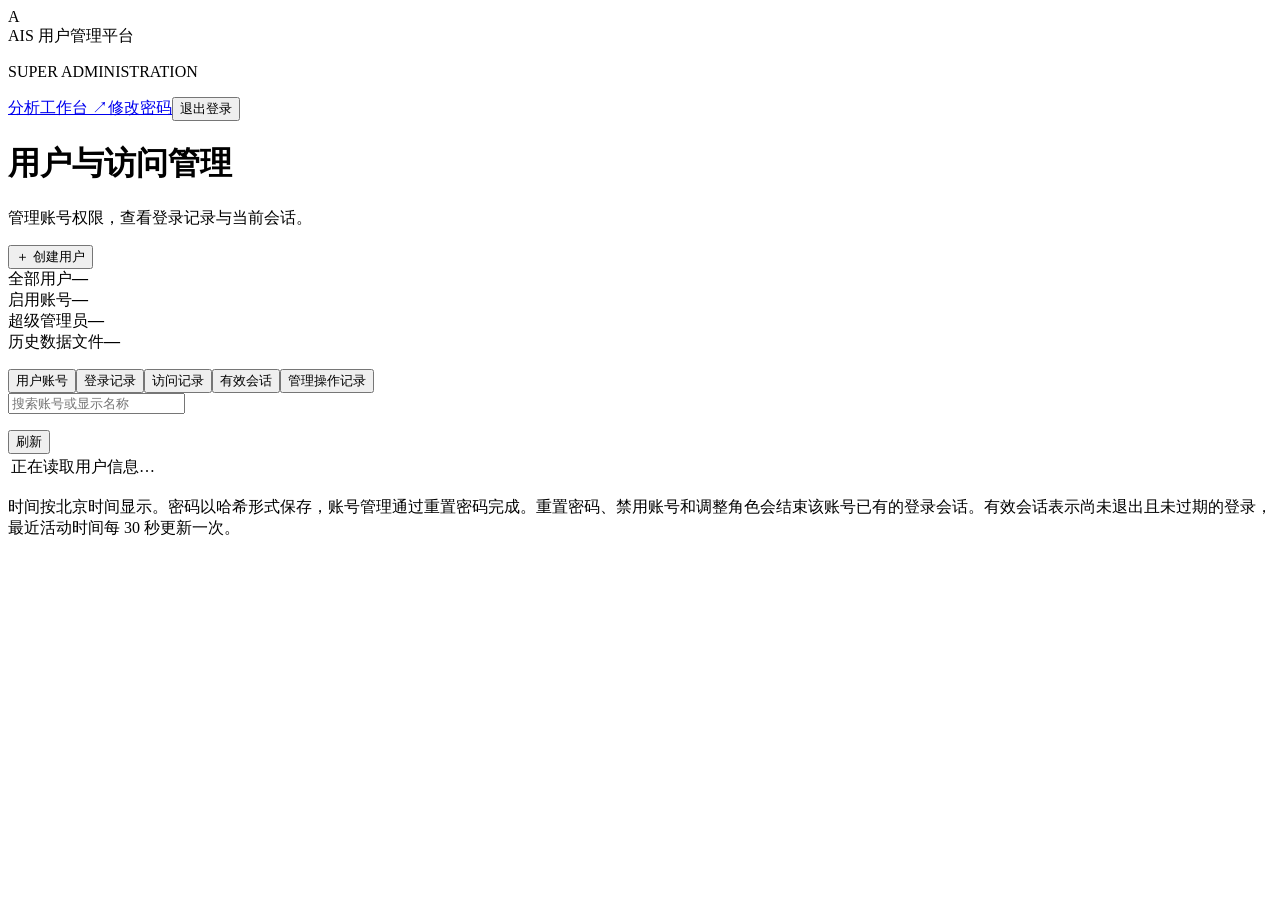
==== frontend/admin.html @ 025c4d7c "feat: add authenticated AIS workspaces and superadmin user management" ====
<!doctype html>
<html lang="zh-CN">
<head><meta charset="UTF-8"><meta name="viewport" content="width=device-width, initial-scale=1"><title>用户管理后台 · AIS</title><link rel="icon" href="data:,"><link rel="stylesheet" href="/static/account.css?v=20261014-1"><script defer src="/static/session.js?v=20261014-1"></script><script defer src="/static/admin.js?v=20261014-1"></script></head>
<body class="admin-page">
  <header class="admin-header"><div class="account-brand"><span class="brand-symbol">A</span><div>AIS 用户管理平台<p>SUPER ADMINISTRATION</p></div></div><div class="admin-header-actions"><span id="adminIdentity"></span><a class="account-button" href="/">分析工作台 ↗</a><a class="account-button" href="/account/password">修改密码</a><button id="adminLogout" class="account-button">退出登录</button></div></header>
  <main class="admin-main">
    <div class="admin-intro"><div><h1>用户与访问管理</h1><p class="secondary">管理账号权限，查看登录记录与当前会话。</p></div><button id="createUserBtn" class="account-button primary">＋ 创建用户</button></div>
    <div class="admin-metrics"><article class="admin-metric"><span>全部用户</span><strong id="totalUsers">—</strong></article><article class="admin-metric"><span>启用账号</span><strong id="enabledUsers">—</strong></article><article class="admin-metric"><span>超级管理员</span><strong id="superAdmins">—</strong></article><article class="admin-metric"><span>历史数据文件</span><strong id="totalDatasets">—</strong></article></div>
    <p id="adminStatus" class="admin-status" role="status"></p>
    <section class="admin-panel" aria-label="用户管理">
      <div class="admin-tabs" role="tablist" aria-label="管理内容"><button class="admin-tab" role="tab" aria-selected="true" data-tab="users">用户账号</button><button class="admin-tab" role="tab" aria-selected="false" data-tab="login">登录记录</button><button class="admin-tab" role="tab" aria-selected="false" data-tab="access">访问记录</button><button class="admin-tab" role="tab" aria-selected="false" data-tab="sessions">有效会话</button><button class="admin-tab" role="tab" aria-selected="false" data-tab="audit">管理操作记录</button></div>
      <div class="admin-toolbar"><div><input id="userSearch" type="search" placeholder="搜索账号或显示名称" aria-label="搜索用户"><select id="logUserFilter" aria-label="筛选用户" hidden><option value="">全部用户</option></select></div><div class="admin-actions"><p id="recordCount"></p><button id="adminRefresh" class="account-button">刷新</button></div></div>
      <div class="table-scroll"><table class="admin-table"><thead id="adminTableHead"></thead><tbody id="adminTableBody"><tr><td class="admin-empty">正在读取用户信息…</td></tr></tbody></table></div>
      <div id="adminPagination" class="admin-pagination" hidden><button id="previousPage" class="account-button">上一页</button><span id="pageDescription"></span><button id="nextPage" class="account-button">下一页</button></div>
    </section>
    <p class="admin-footnote">时间按北京时间显示。密码以哈希形式保存，账号管理通过重置密码完成。重置密码、禁用账号和调整角色会结束该账号已有的登录会话。有效会话表示尚未退出且未过期的登录，最近活动时间每 30 秒更新一次。</p>
  </main>
  <dialog id="userDialog" class="account-dialog"><h2 id="userDialogTitle">创建用户</h2><p id="userDialogHint" class="secondary">新用户第一次登录时需要修改临时密码。</p><form id="userForm"><label id="editUsernameField">账号<input id="editUsername" autocomplete="off" minlength="3" maxlength="40" pattern="[A-Za-z0-9_.-]+" required></label><label>显示名称<input id="editDisplayName" maxlength="80"></label><label id="editPasswordField">临时密码<input id="editPassword" type="password" autocomplete="new-password" minlength="10" maxlength="128" required placeholder="至少 10 个字符"></label><label>账号角色<select id="editRole"><option value="user">普通用户</option><option value="superadmin">超级管理员</option></select></label><label id="editEnabledField" class="checkbox-label" hidden><input id="editEnabled" type="checkbox" checked>启用此账号</label><p id="userDialogError" class="form-error" role="alert" hidden></p><footer><button type="button" class="account-button" data-close-dialog="userDialog">取消</button><button id="saveUserBtn" class="account-button primary" type="submit">保存</button></footer></form></dialog>
  <dialog id="passwordDialog" class="account-dialog"><h2>重置用户密码</h2><p id="resetPasswordHint" class="secondary"></p><form id="resetPasswordForm"><label>新密码<input id="resetPasswordInput" type="password" autocomplete="new-password" minlength="10" maxlength="128" required placeholder="至少 10 个字符"></label><label class="checkbox-label"><input id="resetForceChange" type="checkbox" checked>要求用户下次登录修改密码</label><p id="resetDialogError" class="form-error" role="alert" hidden></p><footer><button type="button" class="account-button" data-close-dialog="passwordDialog">取消</button><button id="resetPasswordSubmit" type="submit" class="account-button primary">重置并结束已有会话</button></footer></form></dialog>
</body></html>
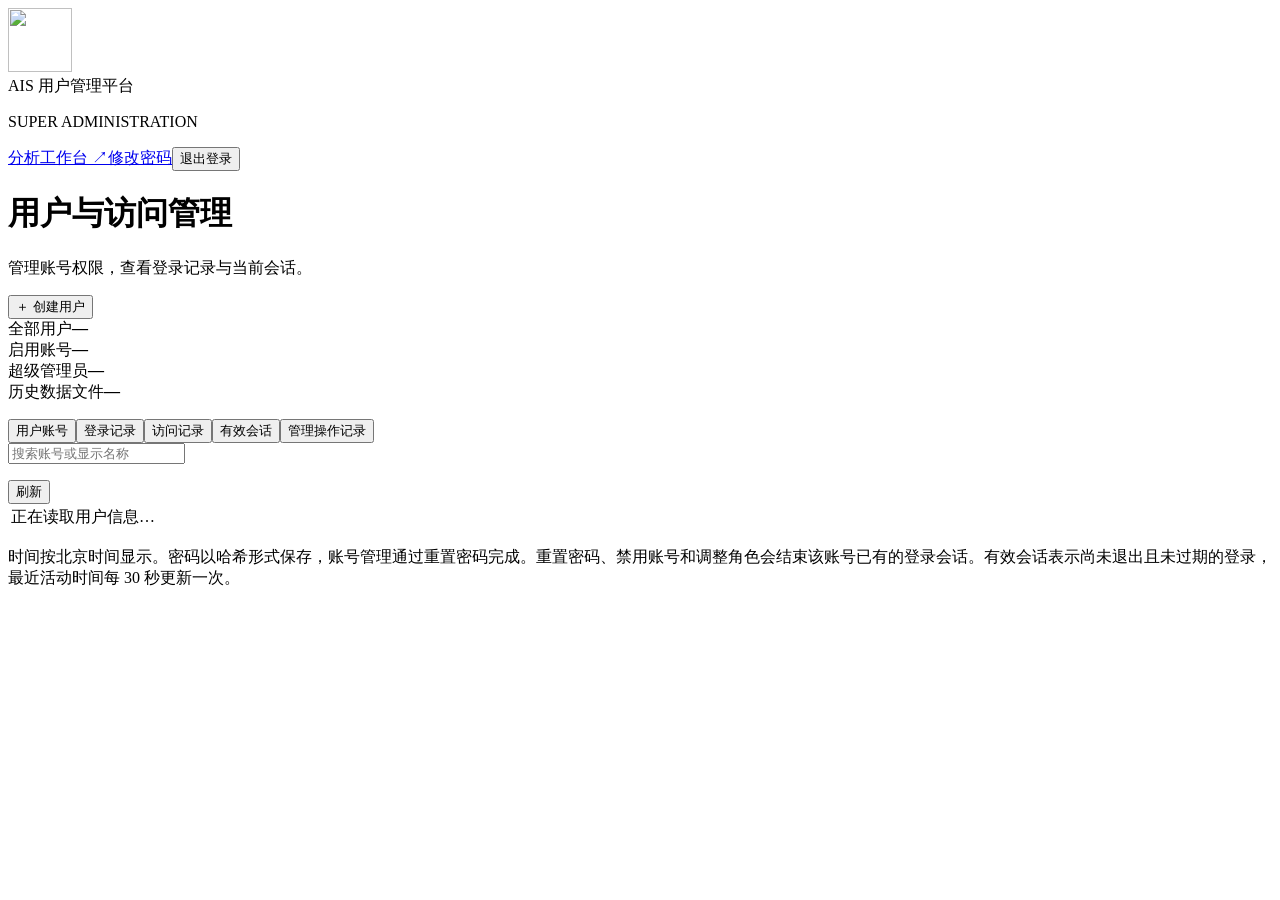
==== commit a6d3e0ea: "feat: simplify login pages and unify dataset uploads" ====
--- a/frontend/admin.html
+++ b/frontend/admin.html
@@ -1,8 +1,8 @@
 <!doctype html>
 <html lang="zh-CN">
-<head><meta charset="UTF-8"><meta name="viewport" content="width=device-width, initial-scale=1"><title>用户管理后台 · AIS</title><link rel="icon" href="data:,"><link rel="stylesheet" href="/static/account.css?v=20261014-1"><script defer src="/static/session.js?v=20261014-1"></script><script defer src="/static/admin.js?v=20261014-1"></script></head>
+<head><meta charset="UTF-8"><meta name="viewport" content="width=device-width, initial-scale=1"><title>用户管理后台 · AIS</title><link rel="icon" type="image/png" href="/static/assets/ais-logo.png?v=20261014-logo-3"><link rel="stylesheet" href="/static/account.css?v=20261014-1"><link rel="stylesheet" href="/static/brand.css?v=20261014-logo-3"><script defer src="/static/session.js?v=20261014-1"></script><script defer src="/static/admin.js?v=20261014-1"></script></head>
 <body class="admin-page">
-  <header class="admin-header"><div class="account-brand"><span class="brand-symbol">A</span><div>AIS 用户管理平台<p>SUPER ADMINISTRATION</p></div></div><div class="admin-header-actions"><span id="adminIdentity"></span><a class="account-button" href="/">分析工作台 ↗</a><a class="account-button" href="/account/password">修改密码</a><button id="adminLogout" class="account-button">退出登录</button></div></header>
+  <header class="admin-header"><div class="account-brand"><span class="brand-symbol" aria-hidden="true"><img class="platform-logo" src="/static/assets/ais-logo.png?v=20261014-logo-3" alt="" width="64" height="64"></span><div>AIS 用户管理平台<p>SUPER ADMINISTRATION</p></div></div><div class="admin-header-actions"><span id="adminIdentity"></span><a class="account-button" href="/">分析工作台 ↗</a><a class="account-button" href="/account/password">修改密码</a><button id="adminLogout" class="account-button">退出登录</button></div></header>
   <main class="admin-main">
     <div class="admin-intro"><div><h1>用户与访问管理</h1><p class="secondary">管理账号权限，查看登录记录与当前会话。</p></div><button id="createUserBtn" class="account-button primary">＋ 创建用户</button></div>
     <div class="admin-metrics"><article class="admin-metric"><span>全部用户</span><strong id="totalUsers">—</strong></article><article class="admin-metric"><span>启用账号</span><strong id="enabledUsers">—</strong></article><article class="admin-metric"><span>超级管理员</span><strong id="superAdmins">—</strong></article><article class="admin-metric"><span>历史数据文件</span><strong id="totalDatasets">—</strong></article></div>
